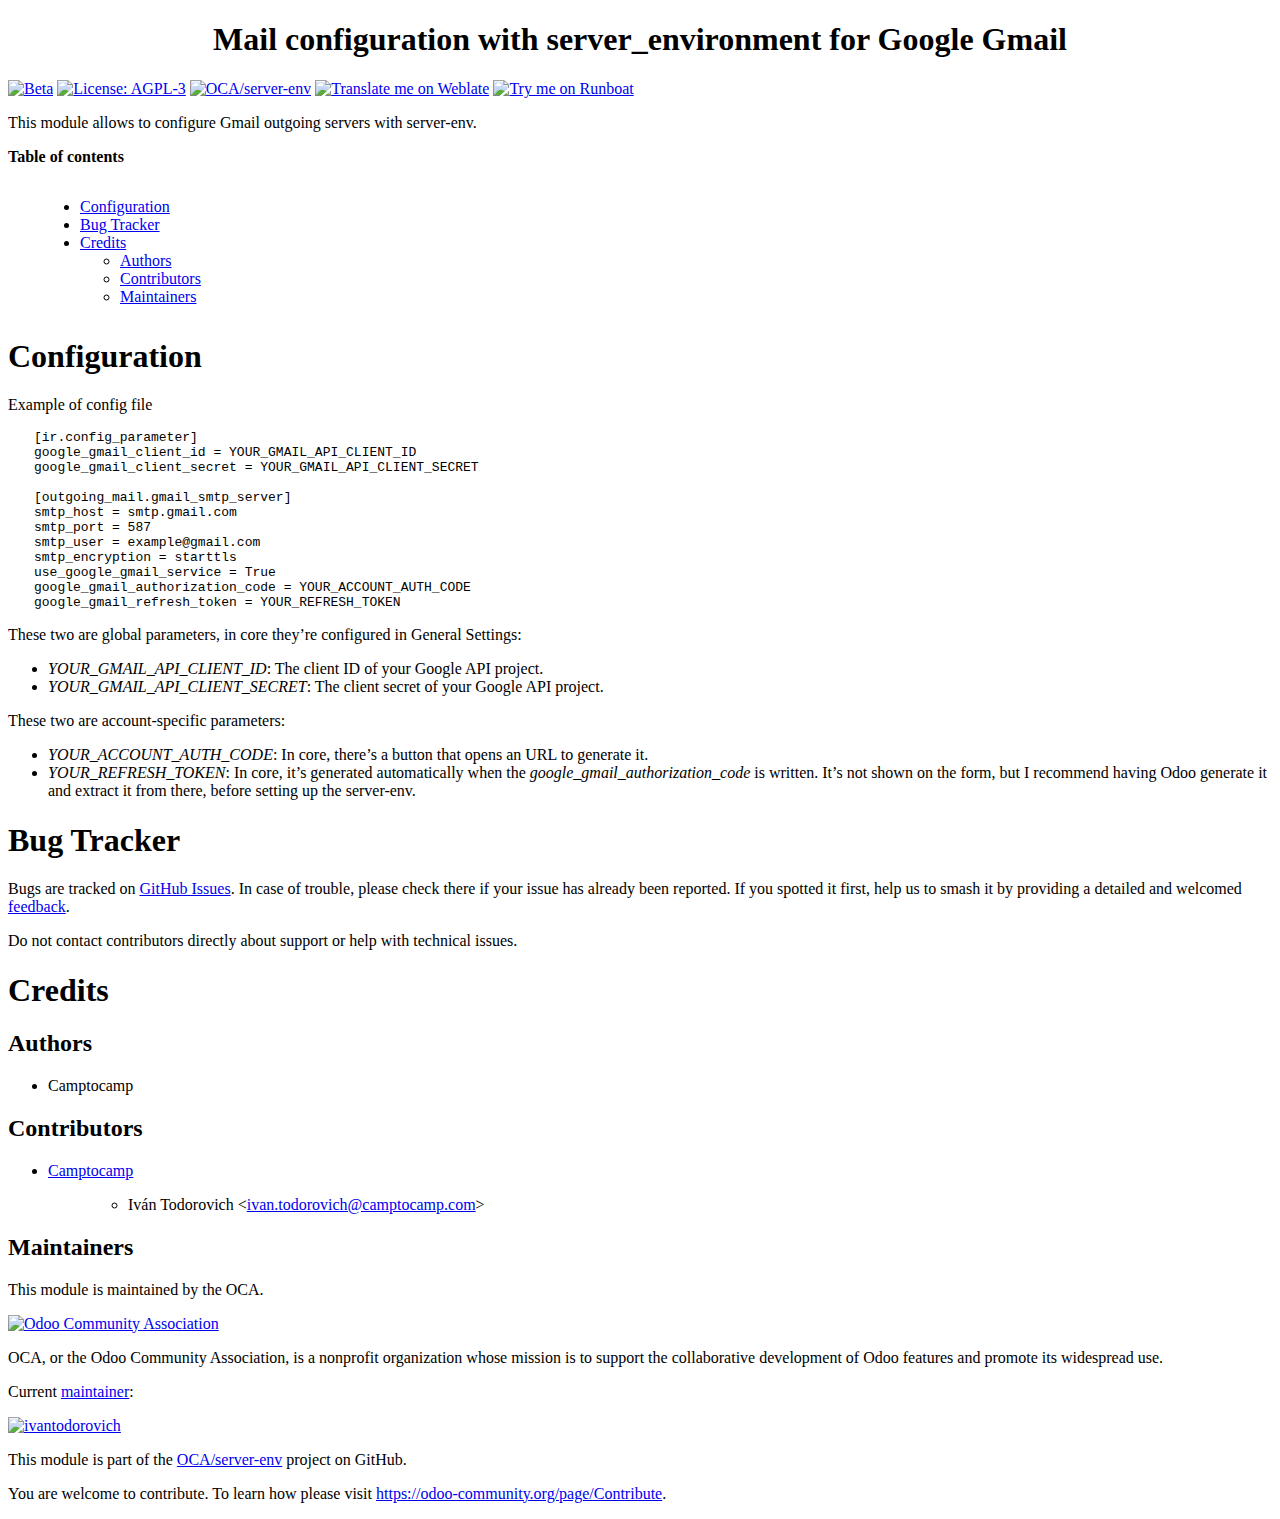
==== mail_environment_google_gmail/static/description/index.html @ 90218653 "[UPD] README.rst" ====
<?xml version="1.0" encoding="utf-8"?>
<!DOCTYPE html PUBLIC "-//W3C//DTD XHTML 1.0 Transitional//EN" "http://www.w3.org/TR/xhtml1/DTD/xhtml1-transitional.dtd">
<html xmlns="http://www.w3.org/1999/xhtml" xml:lang="en" lang="en">
<head>
<meta http-equiv="Content-Type" content="text/html; charset=utf-8" />
<meta name="generator" content="Docutils: https://docutils.sourceforge.io/" />
<title>Mail configuration with server_environment for Google Gmail</title>
<style type="text/css">

/*
:Author: David Goodger (goodger@python.org)
:Id: $Id: html4css1.css 8954 2022-01-20 10:10:25Z milde $
:Copyright: This stylesheet has been placed in the public domain.

Default cascading style sheet for the HTML output of Docutils.

See https://docutils.sourceforge.io/docs/howto/html-stylesheets.html for how to
customize this style sheet.
*/

/* used to remove borders from tables and images */
.borderless, table.borderless td, table.borderless th {
  border: 0 }

table.borderless td, table.borderless th {
  /* Override padding for "table.docutils td" with "! important".
     The right padding separates the table cells. */
  padding: 0 0.5em 0 0 ! important }

.first {
  /* Override more specific margin styles with "! important". */
  margin-top: 0 ! important }

.last, .with-subtitle {
  margin-bottom: 0 ! important }

.hidden {
  display: none }

.subscript {
  vertical-align: sub;
  font-size: smaller }

.superscript {
  vertical-align: super;
  font-size: smaller }

a.toc-backref {
  text-decoration: none ;
  color: black }

blockquote.epigraph {
  margin: 2em 5em ; }

dl.docutils dd {
  margin-bottom: 0.5em }

object[type="image/svg+xml"], object[type="application/x-shockwave-flash"] {
  overflow: hidden;
}

/* Uncomment (and remove this text!) to get bold-faced definition list terms
dl.docutils dt {
  font-weight: bold }
*/

div.abstract {
  margin: 2em 5em }

div.abstract p.topic-title {
  font-weight: bold ;
  text-align: center }

div.admonition, div.attention, div.caution, div.danger, div.error,
div.hint, div.important, div.note, div.tip, div.warning {
  margin: 2em ;
  border: medium outset ;
  padding: 1em }

div.admonition p.admonition-title, div.hint p.admonition-title,
div.important p.admonition-title, div.note p.admonition-title,
div.tip p.admonition-title {
  font-weight: bold ;
  font-family: sans-serif }

div.attention p.admonition-title, div.caution p.admonition-title,
div.danger p.admonition-title, div.error p.admonition-title,
div.warning p.admonition-title, .code .error {
  color: red ;
  font-weight: bold ;
  font-family: sans-serif }

/* Uncomment (and remove this text!) to get reduced vertical space in
   compound paragraphs.
div.compound .compound-first, div.compound .compound-middle {
  margin-bottom: 0.5em }

div.compound .compound-last, div.compound .compound-middle {
  margin-top: 0.5em }
*/

div.dedication {
  margin: 2em 5em ;
  text-align: center ;
  font-style: italic }

div.dedication p.topic-title {
  font-weight: bold ;
  font-style: normal }

div.figure {
  margin-left: 2em ;
  margin-right: 2em }

div.footer, div.header {
  clear: both;
  font-size: smaller }

div.line-block {
  display: block ;
  margin-top: 1em ;
  margin-bottom: 1em }

div.line-block div.line-block {
  margin-top: 0 ;
  margin-bottom: 0 ;
  margin-left: 1.5em }

div.sidebar {
  margin: 0 0 0.5em 1em ;
  border: medium outset ;
  padding: 1em ;
  background-color: #ffffee ;
  width: 40% ;
  float: right ;
  clear: right }

div.sidebar p.rubric {
  font-family: sans-serif ;
  font-size: medium }

div.system-messages {
  margin: 5em }

div.system-messages h1 {
  color: red }

div.system-message {
  border: medium outset ;
  padding: 1em }

div.system-message p.system-message-title {
  color: red ;
  font-weight: bold }

div.topic {
  margin: 2em }

h1.section-subtitle, h2.section-subtitle, h3.section-subtitle,
h4.section-subtitle, h5.section-subtitle, h6.section-subtitle {
  margin-top: 0.4em }

h1.title {
  text-align: center }

h2.subtitle {
  text-align: center }

hr.docutils {
  width: 75% }

img.align-left, .figure.align-left, object.align-left, table.align-left {
  clear: left ;
  float: left ;
  margin-right: 1em }

img.align-right, .figure.align-right, object.align-right, table.align-right {
  clear: right ;
  float: right ;
  margin-left: 1em }

img.align-center, .figure.align-center, object.align-center {
  display: block;
  margin-left: auto;
  margin-right: auto;
}

table.align-center {
  margin-left: auto;
  margin-right: auto;
}

.align-left {
  text-align: left }

.align-center {
  clear: both ;
  text-align: center }

.align-right {
  text-align: right }

/* reset inner alignment in figures */
div.align-right {
  text-align: inherit }

/* div.align-center * { */
/*   text-align: left } */

.align-top    {
  vertical-align: top }

.align-middle {
  vertical-align: middle }

.align-bottom {
  vertical-align: bottom }

ol.simple, ul.simple {
  margin-bottom: 1em }

ol.arabic {
  list-style: decimal }

ol.loweralpha {
  list-style: lower-alpha }

ol.upperalpha {
  list-style: upper-alpha }

ol.lowerroman {
  list-style: lower-roman }

ol.upperroman {
  list-style: upper-roman }

p.attribution {
  text-align: right ;
  margin-left: 50% }

p.caption {
  font-style: italic }

p.credits {
  font-style: italic ;
  font-size: smaller }

p.label {
  white-space: nowrap }

p.rubric {
  font-weight: bold ;
  font-size: larger ;
  color: maroon ;
  text-align: center }

p.sidebar-title {
  font-family: sans-serif ;
  font-weight: bold ;
  font-size: larger }

p.sidebar-subtitle {
  font-family: sans-serif ;
  font-weight: bold }

p.topic-title {
  font-weight: bold }

pre.address {
  margin-bottom: 0 ;
  margin-top: 0 ;
  font: inherit }

pre.literal-block, pre.doctest-block, pre.math, pre.code {
  margin-left: 2em ;
  margin-right: 2em }

pre.code .ln { color: grey; } /* line numbers */
pre.code, code { background-color: #eeeeee }
pre.code .comment, code .comment { color: #5C6576 }
pre.code .keyword, code .keyword { color: #3B0D06; font-weight: bold }
pre.code .literal.string, code .literal.string { color: #0C5404 }
pre.code .name.builtin, code .name.builtin { color: #352B84 }
pre.code .deleted, code .deleted { background-color: #DEB0A1}
pre.code .inserted, code .inserted { background-color: #A3D289}

span.classifier {
  font-family: sans-serif ;
  font-style: oblique }

span.classifier-delimiter {
  font-family: sans-serif ;
  font-weight: bold }

span.interpreted {
  font-family: sans-serif }

span.option {
  white-space: nowrap }

span.pre {
  white-space: pre }

span.problematic {
  color: red }

span.section-subtitle {
  /* font-size relative to parent (h1..h6 element) */
  font-size: 80% }

table.citation {
  border-left: solid 1px gray;
  margin-left: 1px }

table.docinfo {
  margin: 2em 4em }

table.docutils {
  margin-top: 0.5em ;
  margin-bottom: 0.5em }

table.footnote {
  border-left: solid 1px black;
  margin-left: 1px }

table.docutils td, table.docutils th,
table.docinfo td, table.docinfo th {
  padding-left: 0.5em ;
  padding-right: 0.5em ;
  vertical-align: top }

table.docutils th.field-name, table.docinfo th.docinfo-name {
  font-weight: bold ;
  text-align: left ;
  white-space: nowrap ;
  padding-left: 0 }

/* "booktabs" style (no vertical lines) */
table.docutils.booktabs {
  border: 0px;
  border-top: 2px solid;
  border-bottom: 2px solid;
  border-collapse: collapse;
}
table.docutils.booktabs * {
  border: 0px;
}
table.docutils.booktabs th {
  border-bottom: thin solid;
  text-align: left;
}

h1 tt.docutils, h2 tt.docutils, h3 tt.docutils,
h4 tt.docutils, h5 tt.docutils, h6 tt.docutils {
  font-size: 100% }

ul.auto-toc {
  list-style-type: none }

</style>
</head>
<body>
<div class="document" id="mail-configuration-with-server-environment-for-google-gmail">
<h1 class="title">Mail configuration with server_environment for Google Gmail</h1>

<!-- !!!!!!!!!!!!!!!!!!!!!!!!!!!!!!!!!!!!!!!!!!!!!!!!!!!!
!! This file is generated by oca-gen-addon-readme !!
!! changes will be overwritten.                   !!
!!!!!!!!!!!!!!!!!!!!!!!!!!!!!!!!!!!!!!!!!!!!!!!!!!!!
!! source digest: sha256:5635acb0fde6b9d916f7ce3b6c1bab560bc579f1b3c80f918ce67fc5c2555ed9
!!!!!!!!!!!!!!!!!!!!!!!!!!!!!!!!!!!!!!!!!!!!!!!!!!!! -->
<p><a class="reference external image-reference" href="https://odoo-community.org/page/development-status"><img alt="Beta" src="https://img.shields.io/badge/maturity-Beta-yellow.png" /></a> <a class="reference external image-reference" href="http://www.gnu.org/licenses/agpl-3.0-standalone.html"><img alt="License: AGPL-3" src="https://img.shields.io/badge/licence-AGPL--3-blue.png" /></a> <a class="reference external image-reference" href="https://github.com/OCA/server-env/tree/15.0/mail_environment_google_gmail"><img alt="OCA/server-env" src="https://img.shields.io/badge/github-OCA%2Fserver--env-lightgray.png?logo=github" /></a> <a class="reference external image-reference" href="https://translation.odoo-community.org/projects/server-env-15-0/server-env-15-0-mail_environment_google_gmail"><img alt="Translate me on Weblate" src="https://img.shields.io/badge/weblate-Translate%20me-F47D42.png" /></a> <a class="reference external image-reference" href="https://runboat.odoo-community.org/builds?repo=OCA/server-env&amp;target_branch=15.0"><img alt="Try me on Runboat" src="https://img.shields.io/badge/runboat-Try%20me-875A7B.png" /></a></p>
<p>This module allows to configure Gmail outgoing servers with server-env.</p>
<p><strong>Table of contents</strong></p>
<div class="contents local topic" id="contents">
<ul class="simple">
<li><a class="reference internal" href="#configuration" id="toc-entry-1">Configuration</a></li>
<li><a class="reference internal" href="#bug-tracker" id="toc-entry-2">Bug Tracker</a></li>
<li><a class="reference internal" href="#credits" id="toc-entry-3">Credits</a><ul>
<li><a class="reference internal" href="#authors" id="toc-entry-4">Authors</a></li>
<li><a class="reference internal" href="#contributors" id="toc-entry-5">Contributors</a></li>
<li><a class="reference internal" href="#maintainers" id="toc-entry-6">Maintainers</a></li>
</ul>
</li>
</ul>
</div>
<div class="section" id="configuration">
<h1><a class="toc-backref" href="#toc-entry-1">Configuration</a></h1>
<p>Example of config file</p>
<pre class="literal-block">
[ir.config_parameter]
google_gmail_client_id = YOUR_GMAIL_API_CLIENT_ID
google_gmail_client_secret = YOUR_GMAIL_API_CLIENT_SECRET

[outgoing_mail.gmail_smtp_server]
smtp_host = smtp.gmail.com
smtp_port = 587
smtp_user = example&#64;gmail.com
smtp_encryption = starttls
use_google_gmail_service = True
google_gmail_authorization_code = YOUR_ACCOUNT_AUTH_CODE
google_gmail_refresh_token = YOUR_REFRESH_TOKEN
</pre>
<p>These two are global parameters, in core they’re configured in General Settings:</p>
<ul class="simple">
<li><cite>YOUR_GMAIL_API_CLIENT_ID</cite>: The client ID of your Google API project.</li>
<li><cite>YOUR_GMAIL_API_CLIENT_SECRET</cite>: The client secret of your Google API project.</li>
</ul>
<p>These two are account-specific parameters:</p>
<ul class="simple">
<li><cite>YOUR_ACCOUNT_AUTH_CODE</cite>: In core, there’s a button that opens an URL to generate it.</li>
<li><cite>YOUR_REFRESH_TOKEN</cite>: In core, it’s generated automatically when the
<cite>google_gmail_authorization_code</cite> is written. It’s not shown on the form, but I recommend
having Odoo generate it and extract it from there, before setting up the server-env.</li>
</ul>
</div>
<div class="section" id="bug-tracker">
<h1><a class="toc-backref" href="#toc-entry-2">Bug Tracker</a></h1>
<p>Bugs are tracked on <a class="reference external" href="https://github.com/OCA/server-env/issues">GitHub Issues</a>.
In case of trouble, please check there if your issue has already been reported.
If you spotted it first, help us to smash it by providing a detailed and welcomed
<a class="reference external" href="https://github.com/OCA/server-env/issues/new?body=module:%20mail_environment_google_gmail%0Aversion:%2015.0%0A%0A**Steps%20to%20reproduce**%0A-%20...%0A%0A**Current%20behavior**%0A%0A**Expected%20behavior**">feedback</a>.</p>
<p>Do not contact contributors directly about support or help with technical issues.</p>
</div>
<div class="section" id="credits">
<h1><a class="toc-backref" href="#toc-entry-3">Credits</a></h1>
<div class="section" id="authors">
<h2><a class="toc-backref" href="#toc-entry-4">Authors</a></h2>
<ul class="simple">
<li>Camptocamp</li>
</ul>
</div>
<div class="section" id="contributors">
<h2><a class="toc-backref" href="#toc-entry-5">Contributors</a></h2>
<ul>
<li><p class="first"><a class="reference external" href="https://www.camptocamp.com">Camptocamp</a></p>
<blockquote>
<ul class="simple">
<li>Iván Todorovich &lt;<a class="reference external" href="mailto:ivan.todorovich&#64;camptocamp.com">ivan.todorovich&#64;camptocamp.com</a>&gt;</li>
</ul>
</blockquote>
</li>
</ul>
</div>
<div class="section" id="maintainers">
<h2><a class="toc-backref" href="#toc-entry-6">Maintainers</a></h2>
<p>This module is maintained by the OCA.</p>
<a class="reference external image-reference" href="https://odoo-community.org"><img alt="Odoo Community Association" src="https://odoo-community.org/logo.png" /></a>
<p>OCA, or the Odoo Community Association, is a nonprofit organization whose
mission is to support the collaborative development of Odoo features and
promote its widespread use.</p>
<p>Current <a class="reference external" href="https://odoo-community.org/page/maintainer-role">maintainer</a>:</p>
<p><a class="reference external image-reference" href="https://github.com/ivantodorovich"><img alt="ivantodorovich" src="https://github.com/ivantodorovich.png?size=40px" /></a></p>
<p>This module is part of the <a class="reference external" href="https://github.com/OCA/server-env/tree/15.0/mail_environment_google_gmail">OCA/server-env</a> project on GitHub.</p>
<p>You are welcome to contribute. To learn how please visit <a class="reference external" href="https://odoo-community.org/page/Contribute">https://odoo-community.org/page/Contribute</a>.</p>
</div>
</div>
</div>
</body>
</html>
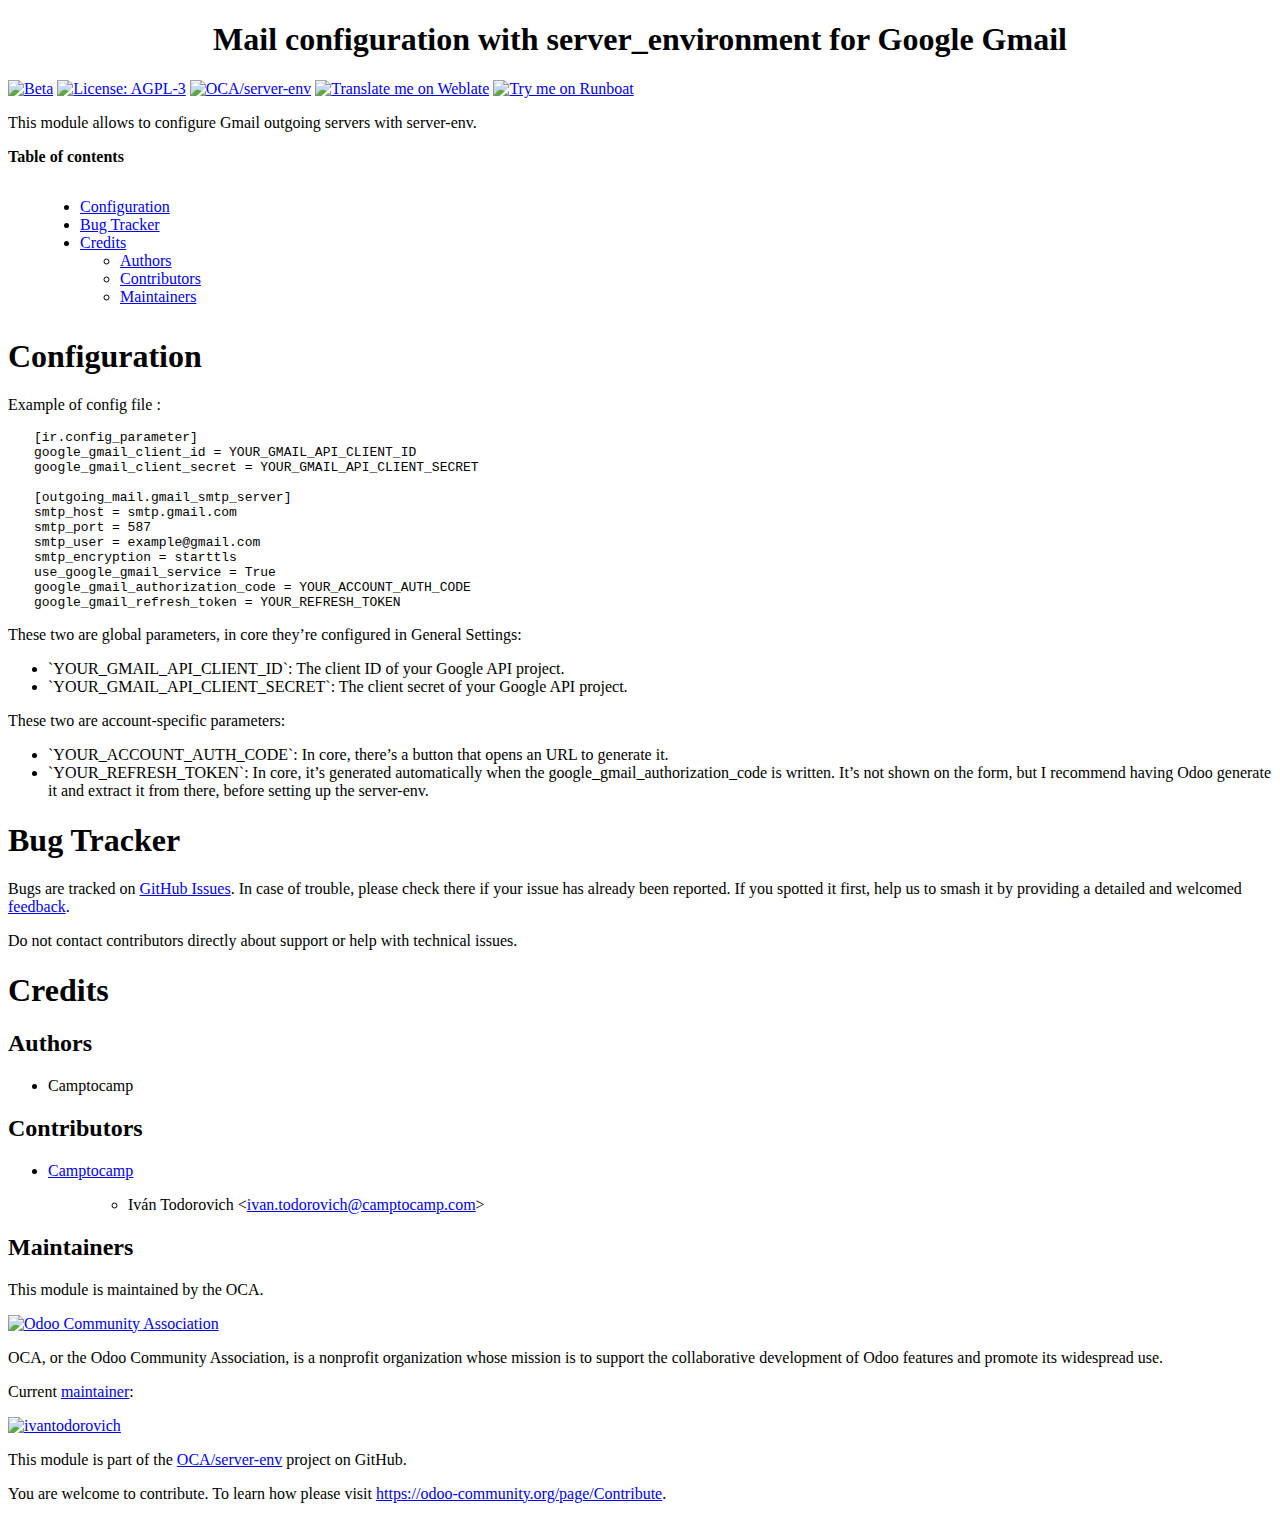
==== commit 55c94a93: "Merge d6038363d4fc33b3063e619126eb238ee7b53a41 into 759299b78d7c43b1296cea3b2aa8872b684a1295" ====
--- a/mail_environment_google_gmail/static/description/index.html
+++ b/mail_environment_google_gmail/static/description/index.html
@@ -1,4 +1,3 @@
-<?xml version="1.0" encoding="utf-8"?>
 <!DOCTYPE html PUBLIC "-//W3C//DTD XHTML 1.0 Transitional//EN" "http://www.w3.org/TR/xhtml1/DTD/xhtml1-transitional.dtd">
 <html xmlns="http://www.w3.org/1999/xhtml" xml:lang="en" lang="en">
 <head>
@@ -9,10 +8,11 @@
 
 /*
 :Author: David Goodger (goodger@python.org)
-:Id: $Id: html4css1.css 8954 2022-01-20 10:10:25Z milde $
+:Id: $Id: html4css1.css 9511 2024-01-13 09:50:07Z milde $
 :Copyright: This stylesheet has been placed in the public domain.
 
 Default cascading style sheet for the HTML output of Docutils.
+Despite the name, some widely supported CSS2 features are used.
 
 See https://docutils.sourceforge.io/docs/howto/html-stylesheets.html for how to
 customize this style sheet.
@@ -275,7 +275,7 @@
   margin-left: 2em ;
   margin-right: 2em }
 
-pre.code .ln { color: grey; } /* line numbers */
+pre.code .ln { color: gray; } /* line numbers */
 pre.code, code { background-color: #eeeeee }
 pre.code .comment, code .comment { color: #5C6576 }
 pre.code .keyword, code .keyword { color: #3B0D06; font-weight: bold }
@@ -301,7 +301,7 @@
 span.pre {
   white-space: pre }
 
-span.problematic {
+span.problematic, pre.problematic {
   color: red }
 
 span.section-subtitle {
@@ -369,7 +369,7 @@
 !!!!!!!!!!!!!!!!!!!!!!!!!!!!!!!!!!!!!!!!!!!!!!!!!!!!
 !! source digest: sha256:5635acb0fde6b9d916f7ce3b6c1bab560bc579f1b3c80f918ce67fc5c2555ed9
 !!!!!!!!!!!!!!!!!!!!!!!!!!!!!!!!!!!!!!!!!!!!!!!!!!!! -->
-<p><a class="reference external image-reference" href="https://odoo-community.org/page/development-status"><img alt="Beta" src="https://img.shields.io/badge/maturity-Beta-yellow.png" /></a> <a class="reference external image-reference" href="http://www.gnu.org/licenses/agpl-3.0-standalone.html"><img alt="License: AGPL-3" src="https://img.shields.io/badge/licence-AGPL--3-blue.png" /></a> <a class="reference external image-reference" href="https://github.com/OCA/server-env/tree/15.0/mail_environment_google_gmail"><img alt="OCA/server-env" src="https://img.shields.io/badge/github-OCA%2Fserver--env-lightgray.png?logo=github" /></a> <a class="reference external image-reference" href="https://translation.odoo-community.org/projects/server-env-15-0/server-env-15-0-mail_environment_google_gmail"><img alt="Translate me on Weblate" src="https://img.shields.io/badge/weblate-Translate%20me-F47D42.png" /></a> <a class="reference external image-reference" href="https://runboat.odoo-community.org/builds?repo=OCA/server-env&amp;target_branch=15.0"><img alt="Try me on Runboat" src="https://img.shields.io/badge/runboat-Try%20me-875A7B.png" /></a></p>
+<p><a class="reference external image-reference" href="https://odoo-community.org/page/development-status"><img alt="Beta" src="https://img.shields.io/badge/maturity-Beta-yellow.png" /></a> <a class="reference external image-reference" href="http://www.gnu.org/licenses/agpl-3.0-standalone.html"><img alt="License: AGPL-3" src="https://img.shields.io/badge/licence-AGPL--3-blue.png" /></a> <a class="reference external image-reference" href="https://github.com/OCA/server-env/tree/17.0/mail_environment_google_gmail"><img alt="OCA/server-env" src="https://img.shields.io/badge/github-OCA%2Fserver--env-lightgray.png?logo=github" /></a> <a class="reference external image-reference" href="https://translation.odoo-community.org/projects/server-env-17-0/server-env-17-0-mail_environment_google_gmail"><img alt="Translate me on Weblate" src="https://img.shields.io/badge/weblate-Translate%20me-F47D42.png" /></a> <a class="reference external image-reference" href="https://runboat.odoo-community.org/builds?repo=OCA/server-env&amp;target_branch=17.0"><img alt="Try me on Runboat" src="https://img.shields.io/badge/runboat-Try%20me-875A7B.png" /></a></p>
 <p>This module allows to configure Gmail outgoing servers with server-env.</p>
 <p><strong>Table of contents</strong></p>
 <div class="contents local topic" id="contents">
@@ -386,7 +386,7 @@
 </div>
 <div class="section" id="configuration">
 <h1><a class="toc-backref" href="#toc-entry-1">Configuration</a></h1>
-<p>Example of config file</p>
+<p>Example of config file :</p>
 <pre class="literal-block">
 [ir.config_parameter]
 google_gmail_client_id = YOUR_GMAIL_API_CLIENT_ID
@@ -401,17 +401,22 @@
 google_gmail_authorization_code = YOUR_ACCOUNT_AUTH_CODE
 google_gmail_refresh_token = YOUR_REFRESH_TOKEN
 </pre>
-<p>These two are global parameters, in core they’re configured in General Settings:</p>
+<p>These two are global parameters, in core they’re configured in General
+Settings:</p>
 <ul class="simple">
-<li><cite>YOUR_GMAIL_API_CLIENT_ID</cite>: The client ID of your Google API project.</li>
-<li><cite>YOUR_GMAIL_API_CLIENT_SECRET</cite>: The client secret of your Google API project.</li>
+<li>`YOUR_GMAIL_API_CLIENT_ID`: The client ID of your Google API
+project.</li>
+<li>`YOUR_GMAIL_API_CLIENT_SECRET`: The client secret of your Google
+API project.</li>
 </ul>
 <p>These two are account-specific parameters:</p>
 <ul class="simple">
-<li><cite>YOUR_ACCOUNT_AUTH_CODE</cite>: In core, there’s a button that opens an URL to generate it.</li>
-<li><cite>YOUR_REFRESH_TOKEN</cite>: In core, it’s generated automatically when the
-<cite>google_gmail_authorization_code</cite> is written. It’s not shown on the form, but I recommend
-having Odoo generate it and extract it from there, before setting up the server-env.</li>
+<li>`YOUR_ACCOUNT_AUTH_CODE`: In core, there’s a button that opens an
+URL to generate it.</li>
+<li>`YOUR_REFRESH_TOKEN`: In core, it’s generated automatically when
+the google_gmail_authorization_code is written. It’s not shown on the
+form, but I recommend having Odoo generate it and extract it from
+there, before setting up the server-env.</li>
 </ul>
 </div>
 <div class="section" id="bug-tracker">
@@ -419,7 +424,7 @@
 <p>Bugs are tracked on <a class="reference external" href="https://github.com/OCA/server-env/issues">GitHub Issues</a>.
 In case of trouble, please check there if your issue has already been reported.
 If you spotted it first, help us to smash it by providing a detailed and welcomed
-<a class="reference external" href="https://github.com/OCA/server-env/issues/new?body=module:%20mail_environment_google_gmail%0Aversion:%2015.0%0A%0A**Steps%20to%20reproduce**%0A-%20...%0A%0A**Current%20behavior**%0A%0A**Expected%20behavior**">feedback</a>.</p>
+<a class="reference external" href="https://github.com/OCA/server-env/issues/new?body=module:%20mail_environment_google_gmail%0Aversion:%2017.0%0A%0A**Steps%20to%20reproduce**%0A-%20...%0A%0A**Current%20behavior**%0A%0A**Expected%20behavior**">feedback</a>.</p>
 <p>Do not contact contributors directly about support or help with technical issues.</p>
 </div>
 <div class="section" id="credits">
@@ -445,13 +450,15 @@
 <div class="section" id="maintainers">
 <h2><a class="toc-backref" href="#toc-entry-6">Maintainers</a></h2>
 <p>This module is maintained by the OCA.</p>
-<a class="reference external image-reference" href="https://odoo-community.org"><img alt="Odoo Community Association" src="https://odoo-community.org/logo.png" /></a>
+<a class="reference external image-reference" href="https://odoo-community.org">
+<img alt="Odoo Community Association" src="https://odoo-community.org/logo.png" />
+</a>
 <p>OCA, or the Odoo Community Association, is a nonprofit organization whose
 mission is to support the collaborative development of Odoo features and
 promote its widespread use.</p>
 <p>Current <a class="reference external" href="https://odoo-community.org/page/maintainer-role">maintainer</a>:</p>
 <p><a class="reference external image-reference" href="https://github.com/ivantodorovich"><img alt="ivantodorovich" src="https://github.com/ivantodorovich.png?size=40px" /></a></p>
-<p>This module is part of the <a class="reference external" href="https://github.com/OCA/server-env/tree/15.0/mail_environment_google_gmail">OCA/server-env</a> project on GitHub.</p>
+<p>This module is part of the <a class="reference external" href="https://github.com/OCA/server-env/tree/17.0/mail_environment_google_gmail">OCA/server-env</a> project on GitHub.</p>
 <p>You are welcome to contribute. To learn how please visit <a class="reference external" href="https://odoo-community.org/page/Contribute">https://odoo-community.org/page/Contribute</a>.</p>
 </div>
 </div>
